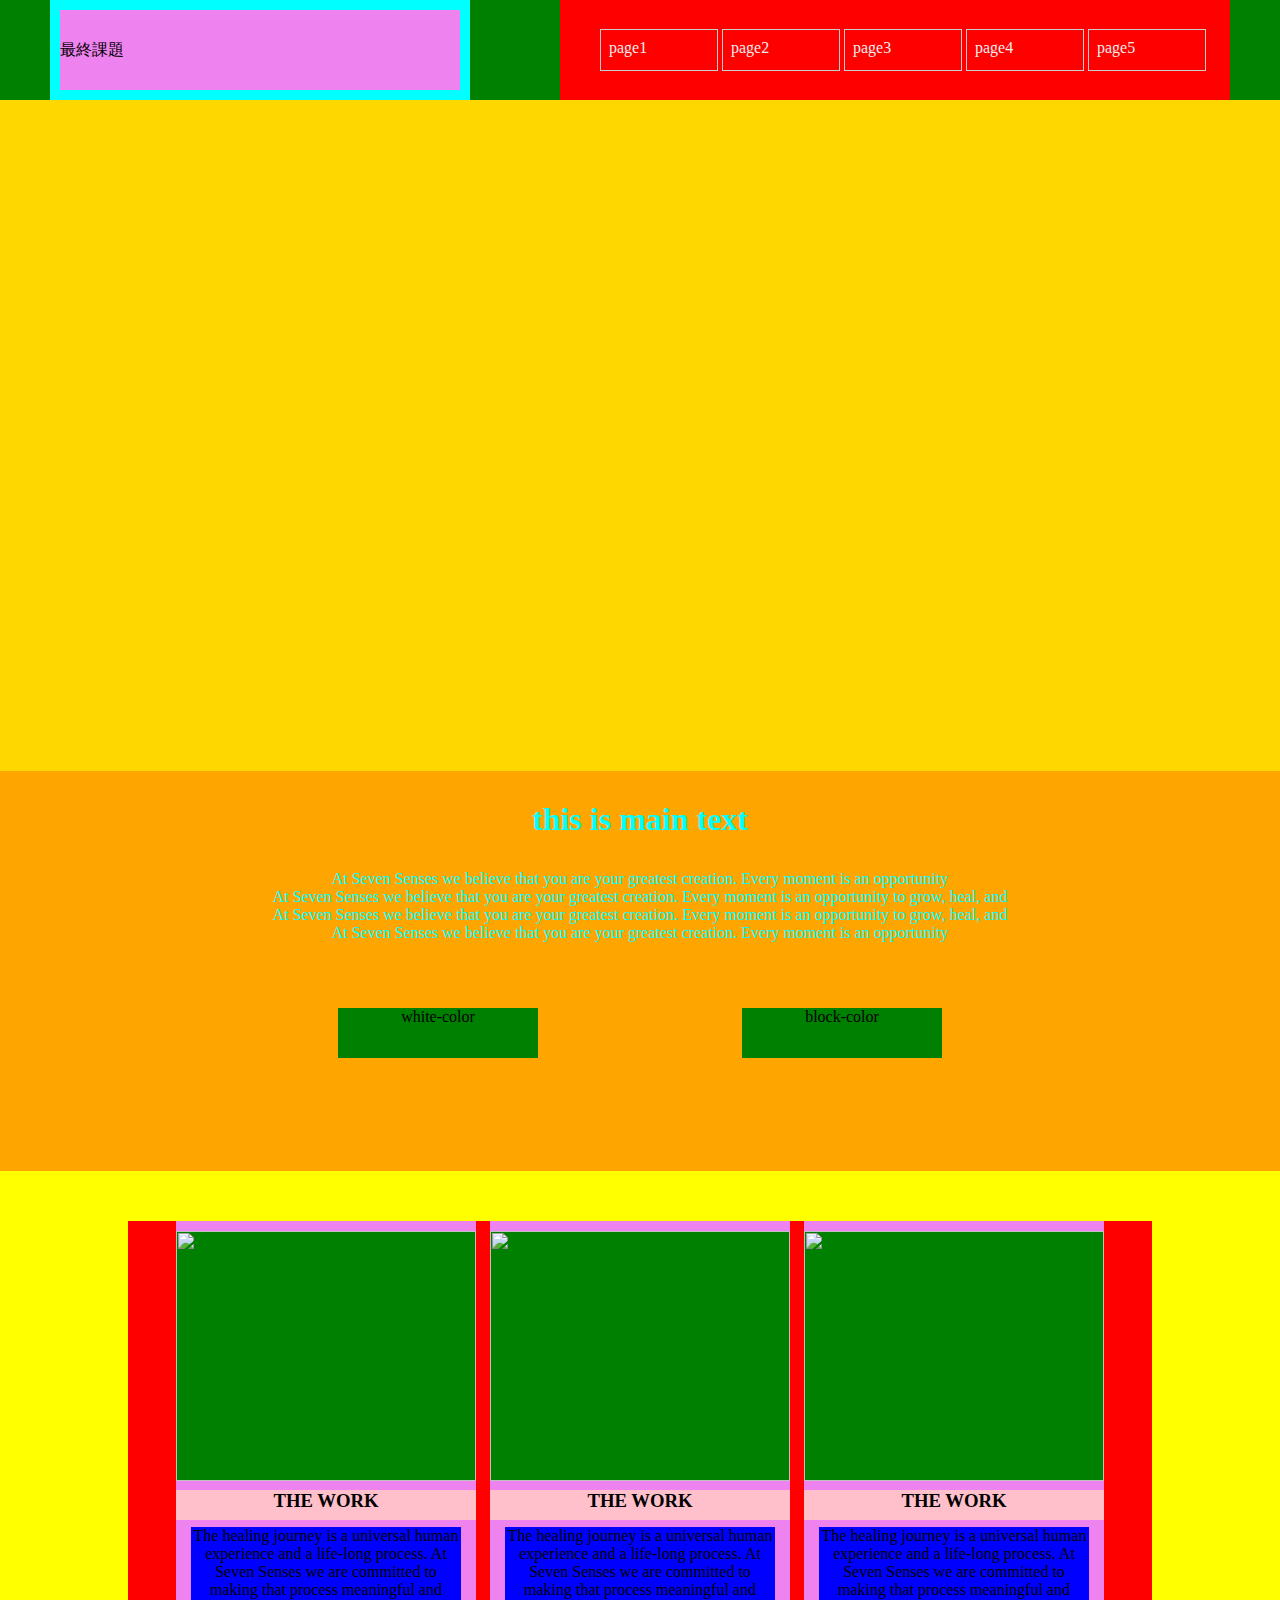
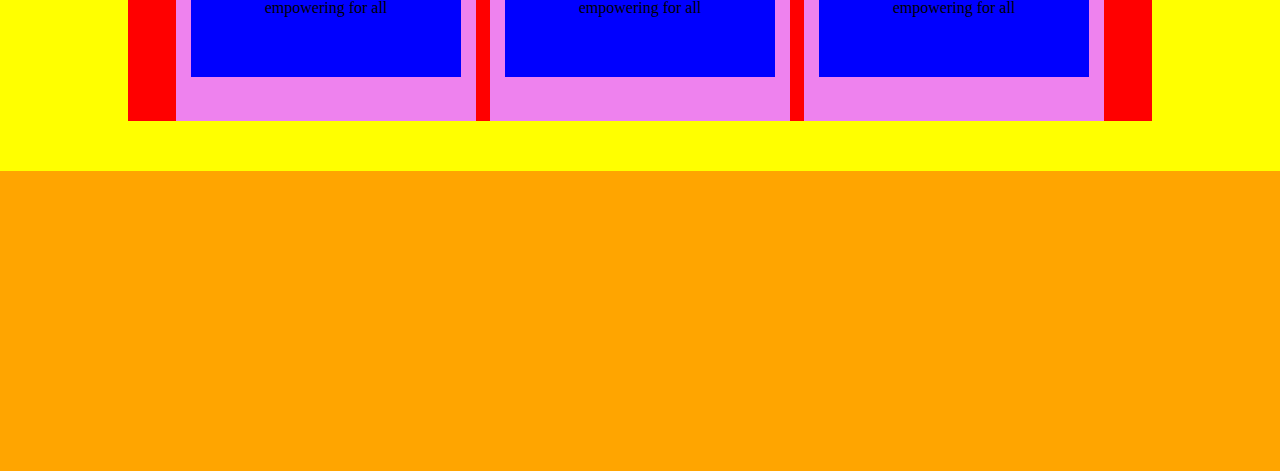
==== 2017-html-css/views/page1.html @ d6ce7ead "duplicate page" ====
<!DOCTYPE html>
<html>
  <head>
    <meta charset="utf-8">
    <title>Page1</title>
    <link rel="stylesheet" href="../assets/stylesheets/page1.css">
  </head>
  <body>

    <div id="wrapper">

        <div id="header">
          <div id="logo">
            <p>最終課題</p>
          </div>
          <div id="menu1">
            <ul>
              <li><a href="page1.html">page1</a></li>
              <li><a href="page2.html">page2</a></li>
              <li><a href="page3.html">page3</a></li>
              <li><a href="page4.html">page4</a></li>
              <li><a href="page5.html">page5</a></li>
            </ul>
          </div>

          <div id="screen">

          </div>
        </div>

        <div id="content1">

          <h1> this is main text</h1>
          <p>
            At Seven Senses we believe that you are your greatest creation. Every moment is an opportunity  <br>
            At Seven Senses we believe that you are your greatest creation. Every moment is an opportunity to grow, heal, and <br>
            At Seven Senses we believe that you are your greatest creation. Every moment is an opportunity to grow, heal, and <br>
            At Seven Senses we believe that you are your greatest creation. Every moment is an opportunity  <br>
          </p>

          <div id="left-button"> white-color </div>
          <div id="left-button"> block-color </div>

        </div>

        <div id="content2">
          <article class="">

            <section>
              <img src="" height="100px">
              <h3>THE WORK</h3>
              <p>The healing journey is a universal human experience and a life-long process. At Seven Senses we are committed to making that process meaningful and empowering for all</p>
            </section>

            <section>
              <img src="" height="100px">
              <h3>THE WORK</h3>
              <p>The healing journey is a universal human experience and a life-long process. At Seven Senses we are committed to making that process meaningful and empowering for all</p>
            </section>

            <section>
              <img src="" height="100px">
              <h3>THE WORK</h3>
              <p>The healing journey is a universal human experience and a life-long process. At Seven Senses we are committed to making that process meaningful and empowering for all</p>
            </section>


          </article>

        </div>

        <div id="footer">

        </div>



    </div>
  </body>
</html>
---- 2017-html-css/assets/stylesheets/page1.css ----
body {
  margin: 0px;
  padding: 0px;
  text-align: center;
  background-color: green;
}

#wrapper {
  margin-left: auto;
  margin-right: auto;
  text-align: left;
  width: 100%;
}

/* header */
#header {
  position: relative;
  width: 100%;
  height: 750px;
  background: url("chura.jpg");
}

#header #logo {
  position: absolute;
  left: 50px;
  padding: 10px;
  height: 100px;
  width: 400px;
  background-color: aqua;
  vertical-align: middle;
}

#header #logo p {
  margin-top: 0px;
  height: 80px;
  width:400px;
  background-color: violet;
  line-height: 80px;
}


#header #menu1 {
  position: absolute;
  right: 50px;
  width: 670px;
  height: 100px;
  background: red;
}


#header #menu1 ul a:hover {
    color: gold;
}

#header #menu1 ul li {
  display: inline-block;
  line-height: 36px;
  margin: 0 0 0 0;
}

#header #menu1 ul li a {
  font-size: 16px;
  display: block;
  text-decoration: none;
  text-transform: lowercase;
  margin-top: 13px;
  padding: 0 8px;
  color: #eee;
  width: 100px;
  height: 40px;
  border: 1px solid #ccc;
}

#header #screen {
  position: absolute;
  top: 100px;
  width: 100%;
  height: 671px;
  background-color: gold;
}

/* content1 */

#content1 {
  position: relative;
  width: 100%;
  height: 400px;
  background-color: orange;
  text-align: center;
}

#content1 h1 {
  padding-top: 30px;
  text-align: center;
  color: aqua;
}

#content1 p {
  padding-top: 10px;
  text-align: center;
  color: aqua;
}

#content1 div {
  margin-top: 50px;
  margin-left: 100px;
  margin-right: 100px;
  width: 200px;
  height: 50px;
  display: inline-block;
  text-align: center;
  background-color: green;
}

#content1 div:hover {
  opacity: 0.5;
  background-color: green;
}

#content2 {
  position:relative;
  width: 100%;
  height: 600px;
  background-color: yellow;
  text-align: center;
}

#content2 article {
  position: absolute;
  top: 0;
  left: 0;
  right: 0;
  bottom: 0;
  margin: auto;

  width: 80%;
  height: 500px;

  display: block;
  background-color: red;
}

#content2 article section {
  position: relative;
  margin-top: 0px;
  display: inline-block;
  vertical-align: middle;
  width: 300px;
  height: 500px;
  background-color: violet;
}

#content2 article section img {
  position: absolute;
  top: 10px;
  left: 0px;
  width: 300px;
  height: 250px;
  background-color: green;
}

#content2 article section h3 {
  position: absolute;
  top: 250px;
  width: 100%;
  height: 30px;
  background-color: pink;
}

#content2 article section p {
  position: absolute;
  top: 290px;
  left: 5%;
  height: 150px;
  width: 90%;
  background-color: blue;
}

#content2 article section:first-child	 {
  margin-right: 10px;
}

#content2 article section:last-child	 {
  margin-left: 10px;
}



/* footer */

#footer {
  width: 100%;
  height: 300px;
  background-color: orange;
}
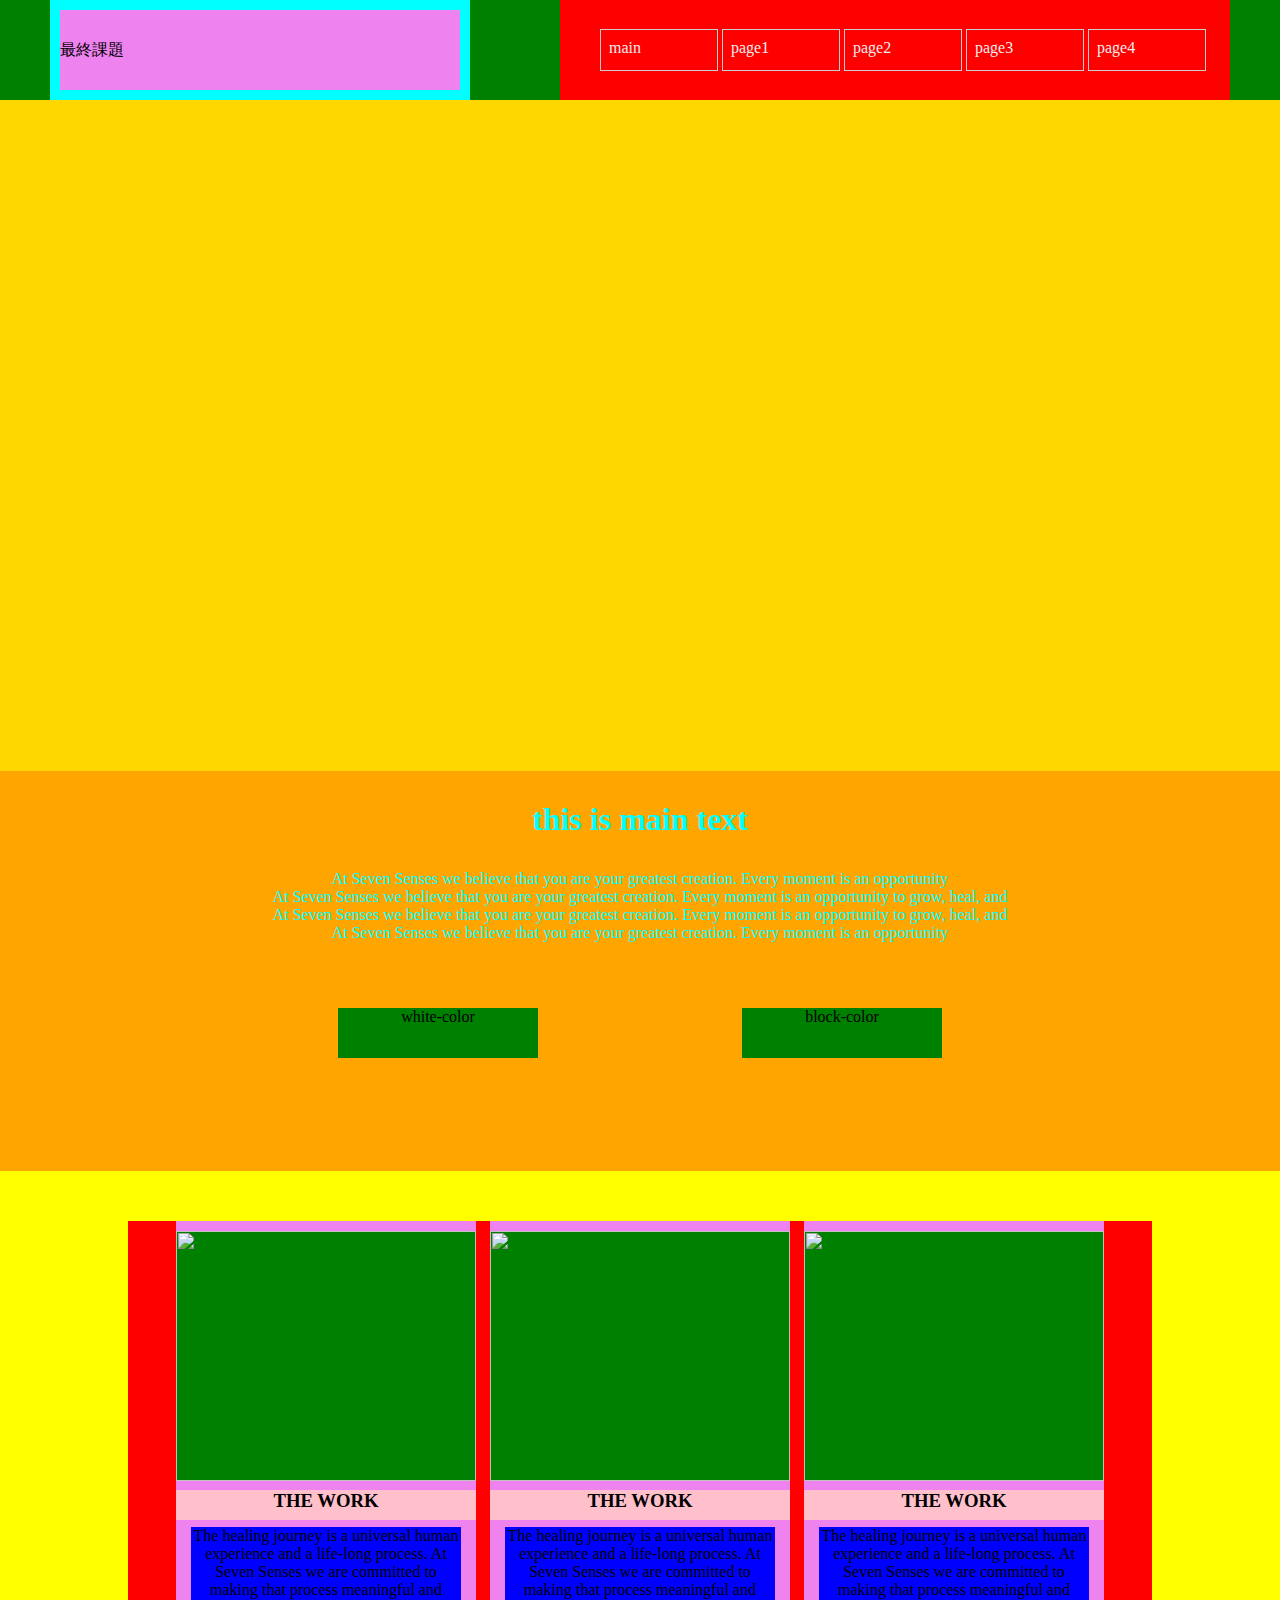
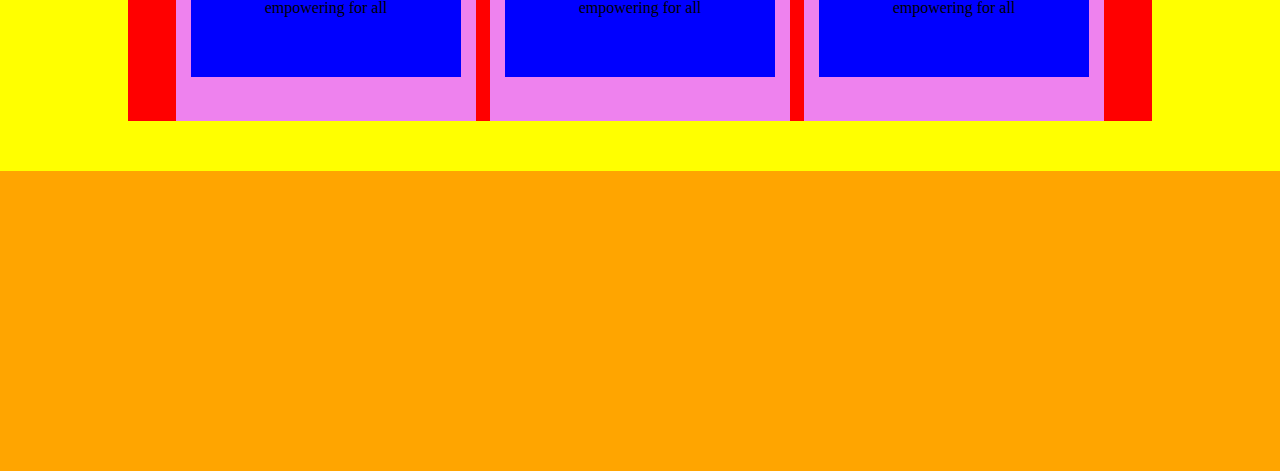
==== commit aea9f573: "fix paging" ====
--- a/2017-html-css/views/page1.html
+++ b/2017-html-css/views/page1.html
@@ -15,11 +15,11 @@
           </div>
           <div id="menu1">
             <ul>
+              <li><a href="index.html">main</a></li>
               <li><a href="page1.html">page1</a></li>
               <li><a href="page2.html">page2</a></li>
               <li><a href="page3.html">page3</a></li>
               <li><a href="page4.html">page4</a></li>
-              <li><a href="page5.html">page5</a></li>
             </ul>
           </div>
 
